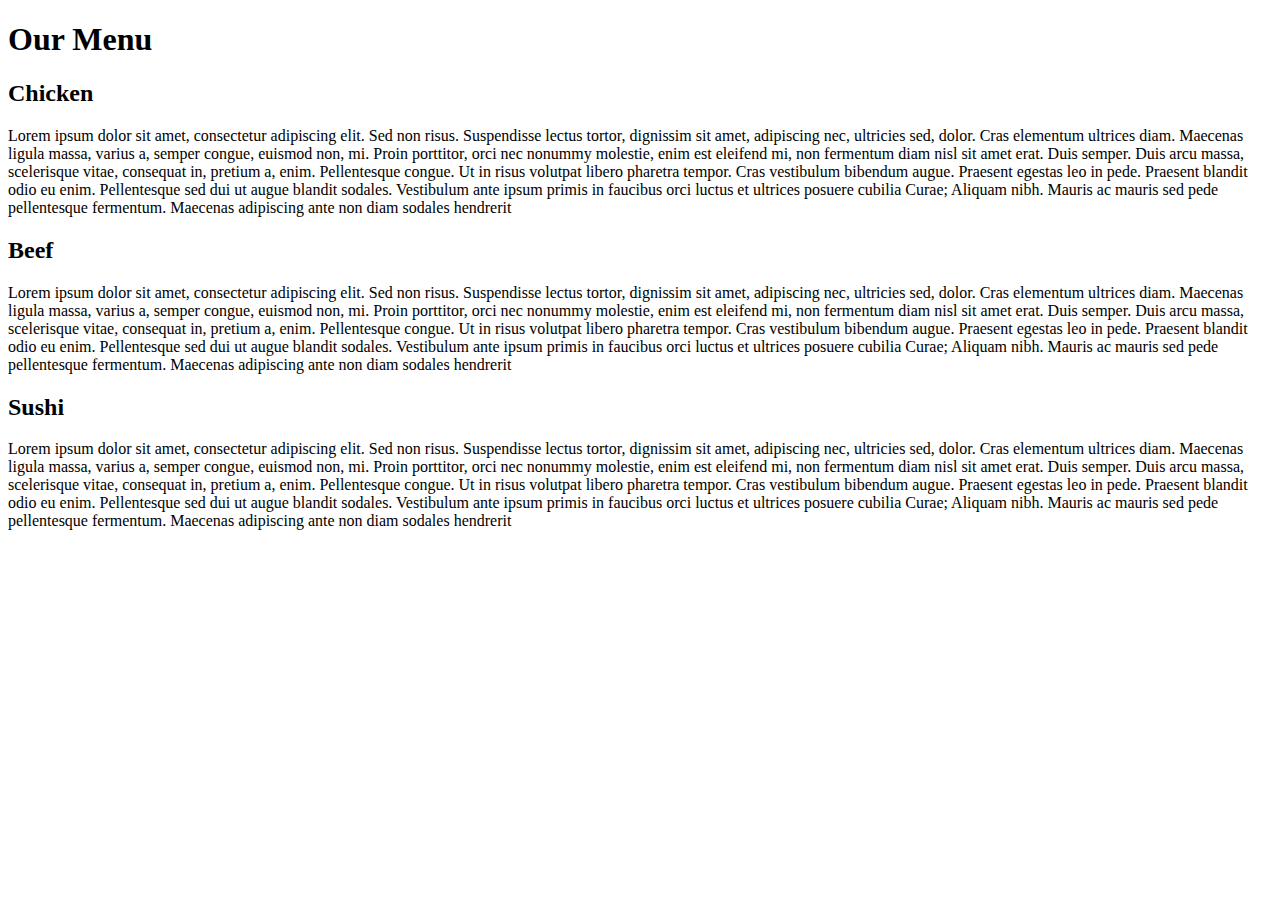
==== module2/index.html @ 4b2e4cd2 "First page" ====
<!DOCTYPE html>
<!DOCTYPE html>
<html>
<head>
	<title>Assignment mod2</title>
	<meta charset="utf-8">
	<link rel="stylesheet" type="text/css" href="css/module2.css">

</head>
<body>
	<div id="block_container">
		
		<h1>Our Menu</h1>

		<section>
			<h2>Chicken</h2>
			<p>
				Lorem ipsum dolor sit amet, consectetur adipiscing elit. Sed non risus. Suspendisse lectus tortor, dignissim sit amet, adipiscing nec, ultricies sed, dolor. Cras elementum ultrices diam. Maecenas ligula massa, varius a, semper congue, euismod non, mi. Proin porttitor, orci nec nonummy molestie, enim est eleifend mi, non fermentum diam nisl sit amet erat. Duis semper. Duis arcu massa, scelerisque vitae, consequat in, pretium a, enim. Pellentesque congue. Ut in risus volutpat libero pharetra tempor. Cras vestibulum bibendum augue. Praesent egestas leo in pede. Praesent blandit odio eu enim. Pellentesque sed dui ut augue blandit sodales. Vestibulum ante ipsum primis in faucibus orci luctus et ultrices posuere cubilia Curae; Aliquam nibh. Mauris ac mauris sed pede pellentesque fermentum. Maecenas adipiscing ante non diam sodales hendrerit
			</p>
		</section>

		<section>
			<h2>Beef</h2>
			<p>
				Lorem ipsum dolor sit amet, consectetur adipiscing elit. Sed non risus. Suspendisse lectus tortor, dignissim sit amet, adipiscing nec, ultricies sed, dolor. Cras elementum ultrices diam. Maecenas ligula massa, varius a, semper congue, euismod non, mi. Proin porttitor, orci nec nonummy molestie, enim est eleifend mi, non fermentum diam nisl sit amet erat. Duis semper. Duis arcu massa, scelerisque vitae, consequat in, pretium a, enim. Pellentesque congue. Ut in risus volutpat libero pharetra tempor. Cras vestibulum bibendum augue. Praesent egestas leo in pede. Praesent blandit odio eu enim. Pellentesque sed dui ut augue blandit sodales. Vestibulum ante ipsum primis in faucibus orci luctus et ultrices posuere cubilia Curae; Aliquam nibh. Mauris ac mauris sed pede pellentesque fermentum. Maecenas adipiscing ante non diam sodales hendrerit
			</p>
		</section>

		<section>
			<h2>Sushi</h2>
			<p>
				Lorem ipsum dolor sit amet, consectetur adipiscing elit. Sed non risus. Suspendisse lectus tortor, dignissim sit amet, adipiscing nec, ultricies sed, dolor. Cras elementum ultrices diam. Maecenas ligula massa, varius a, semper congue, euismod non, mi. Proin porttitor, orci nec nonummy molestie, enim est eleifend mi, non fermentum diam nisl sit amet erat. Duis semper. Duis arcu massa, scelerisque vitae, consequat in, pretium a, enim. Pellentesque congue. Ut in risus volutpat libero pharetra tempor. Cras vestibulum bibendum augue. Praesent egestas leo in pede. Praesent blandit odio eu enim. Pellentesque sed dui ut augue blandit sodales. Vestibulum ante ipsum primis in faucibus orci luctus et ultrices posuere cubilia Curae; Aliquam nibh. Mauris ac mauris sed pede pellentesque fermentum. Maecenas adipiscing ante non diam sodales hendrerit
			</p>
		</section>

	</div>
</body>
</html>
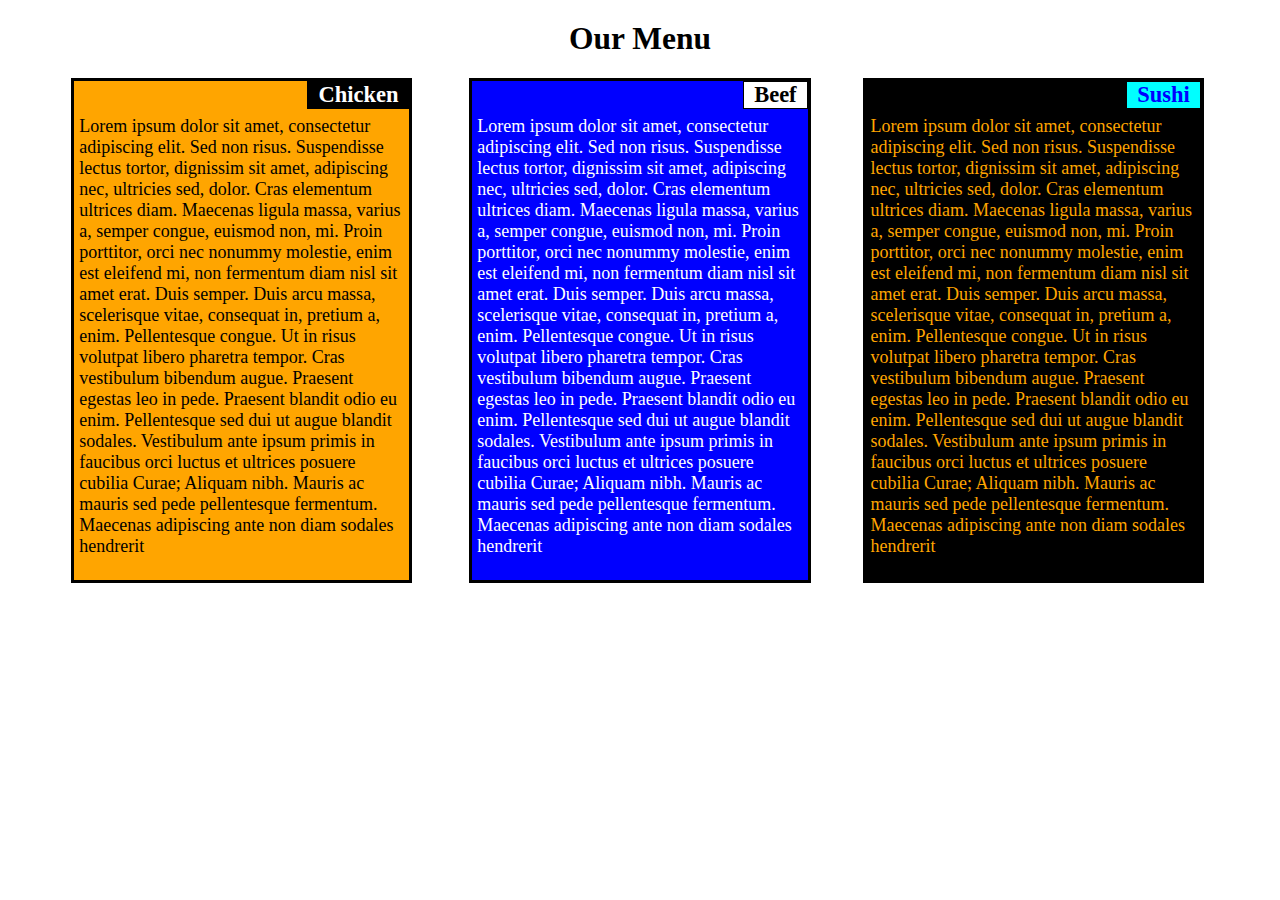
==== commit d562a3a9: "Modified" ====
--- a/module2/index.html
+++ b/module2/index.html
@@ -4,7 +4,8 @@
 <head>
 	<title>Assignment mod2</title>
 	<meta charset="utf-8">
-	<link rel="stylesheet" type="text/css" href="css/module2.css">
+	<meta name="viewport" content="width=device-width, initial-scale=1">
+	<link rel="stylesheet" type="text/css" href="css/index.css">
 
 </head>
 <body>
@@ -12,27 +13,30 @@
 		
 		<h1>Our Menu</h1>
 
-		<section>
+		<div id="sect1">
+		<section class="sect1_float_left sect1_small_screen sect1_tab_screen">
 			<h2>Chicken</h2>
 			<p>
 				Lorem ipsum dolor sit amet, consectetur adipiscing elit. Sed non risus. Suspendisse lectus tortor, dignissim sit amet, adipiscing nec, ultricies sed, dolor. Cras elementum ultrices diam. Maecenas ligula massa, varius a, semper congue, euismod non, mi. Proin porttitor, orci nec nonummy molestie, enim est eleifend mi, non fermentum diam nisl sit amet erat. Duis semper. Duis arcu massa, scelerisque vitae, consequat in, pretium a, enim. Pellentesque congue. Ut in risus volutpat libero pharetra tempor. Cras vestibulum bibendum augue. Praesent egestas leo in pede. Praesent blandit odio eu enim. Pellentesque sed dui ut augue blandit sodales. Vestibulum ante ipsum primis in faucibus orci luctus et ultrices posuere cubilia Curae; Aliquam nibh. Mauris ac mauris sed pede pellentesque fermentum. Maecenas adipiscing ante non diam sodales hendrerit
 			</p>
 		</section>
-
-		<section>
+		</div>
+		<div id="sect2">
+		<section class="sect2_float_middle sect2_small_screen sect2_tab_screen">
 			<h2>Beef</h2>
 			<p>
 				Lorem ipsum dolor sit amet, consectetur adipiscing elit. Sed non risus. Suspendisse lectus tortor, dignissim sit amet, adipiscing nec, ultricies sed, dolor. Cras elementum ultrices diam. Maecenas ligula massa, varius a, semper congue, euismod non, mi. Proin porttitor, orci nec nonummy molestie, enim est eleifend mi, non fermentum diam nisl sit amet erat. Duis semper. Duis arcu massa, scelerisque vitae, consequat in, pretium a, enim. Pellentesque congue. Ut in risus volutpat libero pharetra tempor. Cras vestibulum bibendum augue. Praesent egestas leo in pede. Praesent blandit odio eu enim. Pellentesque sed dui ut augue blandit sodales. Vestibulum ante ipsum primis in faucibus orci luctus et ultrices posuere cubilia Curae; Aliquam nibh. Mauris ac mauris sed pede pellentesque fermentum. Maecenas adipiscing ante non diam sodales hendrerit
 			</p>
 		</section>
-
-		<section>
+		</div>
+		<div id="sect3">
+		<section class="sect3_float_right sect3_small_screen sect3_tab_screen">
 			<h2>Sushi</h2>
 			<p>
 				Lorem ipsum dolor sit amet, consectetur adipiscing elit. Sed non risus. Suspendisse lectus tortor, dignissim sit amet, adipiscing nec, ultricies sed, dolor. Cras elementum ultrices diam. Maecenas ligula massa, varius a, semper congue, euismod non, mi. Proin porttitor, orci nec nonummy molestie, enim est eleifend mi, non fermentum diam nisl sit amet erat. Duis semper. Duis arcu massa, scelerisque vitae, consequat in, pretium a, enim. Pellentesque congue. Ut in risus volutpat libero pharetra tempor. Cras vestibulum bibendum augue. Praesent egestas leo in pede. Praesent blandit odio eu enim. Pellentesque sed dui ut augue blandit sodales. Vestibulum ante ipsum primis in faucibus orci luctus et ultrices posuere cubilia Curae; Aliquam nibh. Mauris ac mauris sed pede pellentesque fermentum. Maecenas adipiscing ante non diam sodales hendrerit
 			</p>
 		</section>
-
+		</div>
 	</div>
 </body>
 </html>--- a/module2/css/index.css
+++ b/module2/css/index.css
@@ -0,0 +1,131 @@
+* {
+	box-sizing: border-box;
+}
+
+h1 {
+	font-size: 31.5px;
+	text-align: center;
+}
+
+#block_container {
+	max-width: 90%;
+	margin: auto;
+	position:relative;/*position: relative;*/
+}
+
+section {
+	max-width: 30%;
+	border: 3px solid black;
+	padding: 5px;
+	margin-right: 5px;
+}
+
+section > h2 {
+	font-size: 22.5px;
+	border: 1px solid black;
+	position: absolute;
+	float: right;
+	top: 0px;
+	right: 0px;
+	margin-top: 0px;
+	margin-bottom: 5px;
+	padding: 0px 10px 0px 10px;
+}
+
+section > p {
+	margin-top: 30px;
+}
+
+section.sect1_float_left {
+	float: left;
+	position: relative;
+	background-color: orange;
+}
+.sect1_float_left > h2 {
+	background-color: black;
+	color: #ffffff;
+	font-size: ;
+}
+
+.sect1_float_left p {
+	font-family: 'Calipsto MT','Times New Roman', serif;
+	font-size: 18px;
+
+
+}
+
+
+section.sect2_float_middle {
+	position: absolute;
+	clear: both;
+	float: right;
+	left: 35%;
+	background-color: blue;
+}	
+
+.sect2_float_middle > h2 {
+	background-color: white;
+	color: #000000;
+	font-size: ;
+}
+
+.sect2_float_middle p {
+	font-family: 'Calipsto MT','Times New Roman', serif;
+	font-size: 18px;
+	color: #fff;
+}
+
+section.sect3_float_right {
+	position: absolute;
+	clear: both;
+	float: right;
+	right: 0%;
+	background-color: black;
+}
+
+.sect3_float_right > h2 {
+	background-color: aqua;
+	color: blue;
+	font-size: ;
+}
+
+.sect3_float_right p {
+	font-family: 'Calipsto MT','Times New Roman', serif;
+	font-size: 18px;
+	color: orange;
+}
+
+@media (max-width: 767px) {
+
+	.sect1_small_screen{
+		position: relative;
+		float: left;
+		max-width: 85%;
+		margin: auto;
+	}
+
+	.sect2_small_screen{
+		position: absolute;
+		clear: both;
+		float: left;
+		top: ;
+		max-width: 85%;
+
+	}
+
+	.sect3_small_screen{
+		position: absolute;
+		float: left;
+		max-width: 85%;
+	}
+}
+
+@media (min-width: 768px) and (max-width: 991px) {
+
+
+}
+
+@media (min-width: (992px) {
+
+}
+
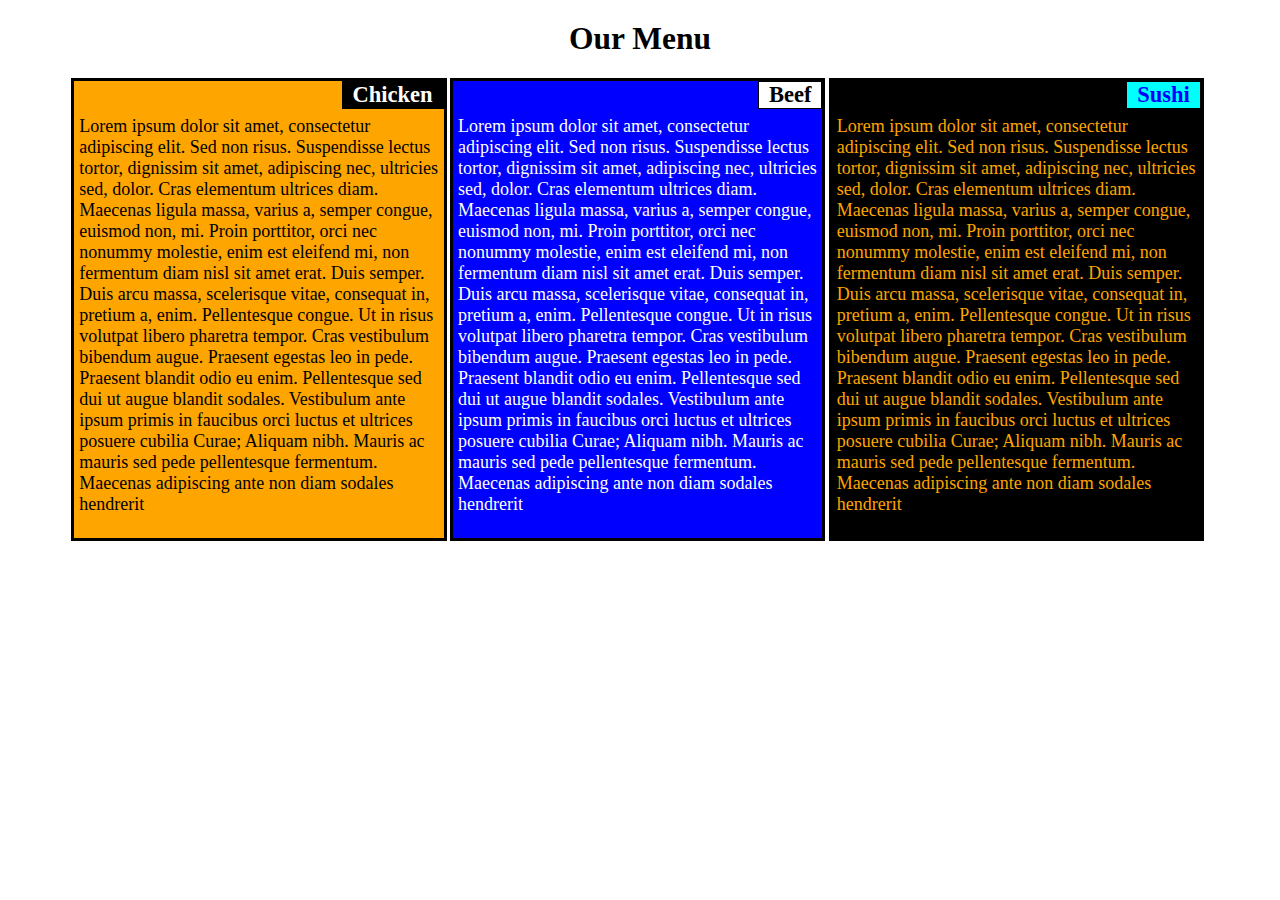
==== commit ebe83972: "modified" ====
--- a/module2/index.html
+++ b/module2/index.html
@@ -13,30 +13,26 @@
 		
 		<h1>Our Menu</h1>
 
-		<div id="sect1">
-		<section class="sect1_float_left sect1_small_screen sect1_tab_screen">
+		<section class="sect1_float_left col_lg_4 col_md_6 col_small_12">
 			<h2>Chicken</h2>
 			<p>
 				Lorem ipsum dolor sit amet, consectetur adipiscing elit. Sed non risus. Suspendisse lectus tortor, dignissim sit amet, adipiscing nec, ultricies sed, dolor. Cras elementum ultrices diam. Maecenas ligula massa, varius a, semper congue, euismod non, mi. Proin porttitor, orci nec nonummy molestie, enim est eleifend mi, non fermentum diam nisl sit amet erat. Duis semper. Duis arcu massa, scelerisque vitae, consequat in, pretium a, enim. Pellentesque congue. Ut in risus volutpat libero pharetra tempor. Cras vestibulum bibendum augue. Praesent egestas leo in pede. Praesent blandit odio eu enim. Pellentesque sed dui ut augue blandit sodales. Vestibulum ante ipsum primis in faucibus orci luctus et ultrices posuere cubilia Curae; Aliquam nibh. Mauris ac mauris sed pede pellentesque fermentum. Maecenas adipiscing ante non diam sodales hendrerit
 			</p>
 		</section>
-		</div>
-		<div id="sect2">
-		<section class="sect2_float_middle sect2_small_screen sect2_tab_screen">
+		
+		<section class="sect2_float_middle col_lg_4 col_md_6 col_small_12">
 			<h2>Beef</h2>
 			<p>
 				Lorem ipsum dolor sit amet, consectetur adipiscing elit. Sed non risus. Suspendisse lectus tortor, dignissim sit amet, adipiscing nec, ultricies sed, dolor. Cras elementum ultrices diam. Maecenas ligula massa, varius a, semper congue, euismod non, mi. Proin porttitor, orci nec nonummy molestie, enim est eleifend mi, non fermentum diam nisl sit amet erat. Duis semper. Duis arcu massa, scelerisque vitae, consequat in, pretium a, enim. Pellentesque congue. Ut in risus volutpat libero pharetra tempor. Cras vestibulum bibendum augue. Praesent egestas leo in pede. Praesent blandit odio eu enim. Pellentesque sed dui ut augue blandit sodales. Vestibulum ante ipsum primis in faucibus orci luctus et ultrices posuere cubilia Curae; Aliquam nibh. Mauris ac mauris sed pede pellentesque fermentum. Maecenas adipiscing ante non diam sodales hendrerit
 			</p>
 		</section>
-		</div>
-		<div id="sect3">
-		<section class="sect3_float_right sect3_small_screen sect3_tab_screen">
+	
+		<section class="sect3_float_right col_lg_4 col_md_6 col_small_12">
 			<h2>Sushi</h2>
 			<p>
 				Lorem ipsum dolor sit amet, consectetur adipiscing elit. Sed non risus. Suspendisse lectus tortor, dignissim sit amet, adipiscing nec, ultricies sed, dolor. Cras elementum ultrices diam. Maecenas ligula massa, varius a, semper congue, euismod non, mi. Proin porttitor, orci nec nonummy molestie, enim est eleifend mi, non fermentum diam nisl sit amet erat. Duis semper. Duis arcu massa, scelerisque vitae, consequat in, pretium a, enim. Pellentesque congue. Ut in risus volutpat libero pharetra tempor. Cras vestibulum bibendum augue. Praesent egestas leo in pede. Praesent blandit odio eu enim. Pellentesque sed dui ut augue blandit sodales. Vestibulum ante ipsum primis in faucibus orci luctus et ultrices posuere cubilia Curae; Aliquam nibh. Mauris ac mauris sed pede pellentesque fermentum. Maecenas adipiscing ante non diam sodales hendrerit
 			</p>
 		</section>
-		</div>
 	</div>
 </body>
 </html>--- a/module2/css/index.css
+++ b/module2/css/index.css
@@ -8,13 +8,13 @@
 }
 
 #block_container {
-	max-width: 90%;
+	width: 90%;
 	margin: auto;
 	position:relative;/*position: relative;*/
 }
 
 section {
-	max-width: 30%;
+	max-width: 33%;
 	border: 3px solid black;
 	padding: 5px;
 	margin-right: 5px;
@@ -59,8 +59,9 @@
 	position: absolute;
 	clear: both;
 	float: right;
-	left: 35%;
+	left: 33.3%;
 	background-color: blue;
+	
 }	
 
 .sect2_float_middle > h2 {
@@ -79,14 +80,13 @@
 	position: absolute;
 	clear: both;
 	float: right;
-	right: 0%;
+	left: 66.6%;
 	background-color: black;
 }
 
 .sect3_float_right > h2 {
 	background-color: aqua;
 	color: blue;
-	font-size: ;
 }
 
 .sect3_float_right p {
@@ -95,37 +95,32 @@
 	color: orange;
 }
 
-@media (max-width: 767px) {
+@media screen and (max-width: 767px) {
 
-	.sect1_small_screen{
+	.col_small_12 {
 		position: relative;
-		float: left;
-		max-width: 85%;
-		margin: auto;
+		width: 99.9%;
 	}
 
-	.sect2_small_screen{
-		position: absolute;
-		clear: both;
-		float: left;
-		top: ;
-		max-width: 85%;
+/* -------------Medium Devices--------- */
+@media screen and (min-width: 768px) and (max-width: 991px) {
 
-	}
-
-	.sect3_small_screen{
-		position: absolute;
-		float: left;
-		max-width: 85%;
-	}
-}
-
-@media (min-width: 768px) and (max-width: 991px) {
-
+		.col_md_6 {
+			float: left;
+			border: 1px solid green;
+			width: 49.95%;
+			margin-right: 5px;
+		}
 
 }
 
-@media (min-width: (992px) {
-
+/* -------------Large scree-------------- */
+@media screen and (min-width: (992px) {
+	.col_lg_4 {
+		float: left;
+		border: 1 px solid green;
+		width: 33%;
+		margin-right: 5px;
+	}
 }
-
+}
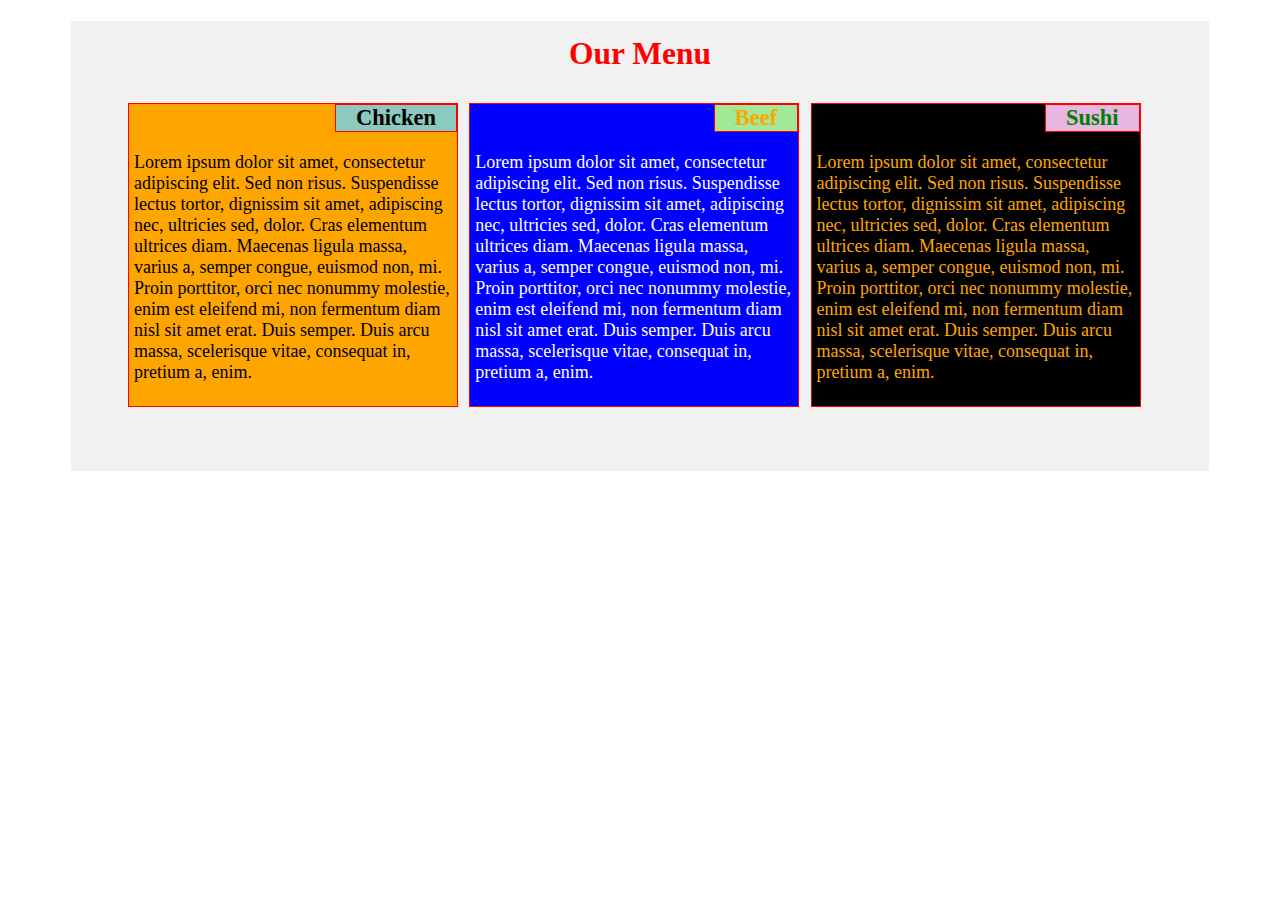
==== commit 0e409f10: "modified-responsive" ====
--- a/module2/index.html
+++ b/module2/index.html
@@ -9,30 +9,21 @@
 
 </head>
 <body>
-	<div id="block_container">
-		
-		<h1>Our Menu</h1>
+	<div id="container">
+		<h1>our menu</h1>
+		<section class="block_1 col3_lg col2_md col1_sm">
+			<h2>chicken</h2>
+			<p>Lorem ipsum dolor sit amet, consectetur adipiscing elit. Sed non risus. Suspendisse lectus tortor, dignissim sit amet, adipiscing nec, ultricies sed, dolor. Cras elementum ultrices diam. Maecenas ligula massa, varius a, semper congue, euismod non, mi. Proin porttitor, orci nec nonummy molestie, enim est eleifend mi, non fermentum diam nisl sit amet erat. Duis semper. Duis arcu massa, scelerisque vitae, consequat in, pretium a, enim. </p>
+		</section>
+		<section class="block_2 col3_lg col2_md col1_sm">
+			<h2>beef</h2>
+			<p>Lorem ipsum dolor sit amet, consectetur adipiscing elit. Sed non risus. Suspendisse lectus tortor, dignissim sit amet, adipiscing nec, ultricies sed, dolor. Cras elementum ultrices diam. Maecenas ligula massa, varius a, semper congue, euismod non, mi. Proin porttitor, orci nec nonummy molestie, enim est eleifend mi, non fermentum diam nisl sit amet erat. Duis semper. Duis arcu massa, scelerisque vitae, consequat in, pretium a, enim. </p>
+		</section>
+		<section class="block_3 col3_lg col2_md col1_sm">
+			<h2>sushi</h2>
+			<p>Lorem ipsum dolor sit amet, consectetur adipiscing elit. Sed non risus. Suspendisse lectus tortor, dignissim sit amet, adipiscing nec, ultricies sed, dolor. Cras elementum ultrices diam. Maecenas ligula massa, varius a, semper congue, euismod non, mi. Proin porttitor, orci nec nonummy molestie, enim est eleifend mi, non fermentum diam nisl sit amet erat. Duis semper. Duis arcu massa, scelerisque vitae, consequat in, pretium a, enim. </p>
+		</section>
 
-		<section class="sect1_float_left col_lg_4 col_md_6 col_small_12">
-			<h2>Chicken</h2>
-			<p>
-				Lorem ipsum dolor sit amet, consectetur adipiscing elit. Sed non risus. Suspendisse lectus tortor, dignissim sit amet, adipiscing nec, ultricies sed, dolor. Cras elementum ultrices diam. Maecenas ligula massa, varius a, semper congue, euismod non, mi. Proin porttitor, orci nec nonummy molestie, enim est eleifend mi, non fermentum diam nisl sit amet erat. Duis semper. Duis arcu massa, scelerisque vitae, consequat in, pretium a, enim. Pellentesque congue. Ut in risus volutpat libero pharetra tempor. Cras vestibulum bibendum augue. Praesent egestas leo in pede. Praesent blandit odio eu enim. Pellentesque sed dui ut augue blandit sodales. Vestibulum ante ipsum primis in faucibus orci luctus et ultrices posuere cubilia Curae; Aliquam nibh. Mauris ac mauris sed pede pellentesque fermentum. Maecenas adipiscing ante non diam sodales hendrerit
-			</p>
-		</section>
-		
-		<section class="sect2_float_middle col_lg_4 col_md_6 col_small_12">
-			<h2>Beef</h2>
-			<p>
-				Lorem ipsum dolor sit amet, consectetur adipiscing elit. Sed non risus. Suspendisse lectus tortor, dignissim sit amet, adipiscing nec, ultricies sed, dolor. Cras elementum ultrices diam. Maecenas ligula massa, varius a, semper congue, euismod non, mi. Proin porttitor, orci nec nonummy molestie, enim est eleifend mi, non fermentum diam nisl sit amet erat. Duis semper. Duis arcu massa, scelerisque vitae, consequat in, pretium a, enim. Pellentesque congue. Ut in risus volutpat libero pharetra tempor. Cras vestibulum bibendum augue. Praesent egestas leo in pede. Praesent blandit odio eu enim. Pellentesque sed dui ut augue blandit sodales. Vestibulum ante ipsum primis in faucibus orci luctus et ultrices posuere cubilia Curae; Aliquam nibh. Mauris ac mauris sed pede pellentesque fermentum. Maecenas adipiscing ante non diam sodales hendrerit
-			</p>
-		</section>
-	
-		<section class="sect3_float_right col_lg_4 col_md_6 col_small_12">
-			<h2>Sushi</h2>
-			<p>
-				Lorem ipsum dolor sit amet, consectetur adipiscing elit. Sed non risus. Suspendisse lectus tortor, dignissim sit amet, adipiscing nec, ultricies sed, dolor. Cras elementum ultrices diam. Maecenas ligula massa, varius a, semper congue, euismod non, mi. Proin porttitor, orci nec nonummy molestie, enim est eleifend mi, non fermentum diam nisl sit amet erat. Duis semper. Duis arcu massa, scelerisque vitae, consequat in, pretium a, enim. Pellentesque congue. Ut in risus volutpat libero pharetra tempor. Cras vestibulum bibendum augue. Praesent egestas leo in pede. Praesent blandit odio eu enim. Pellentesque sed dui ut augue blandit sodales. Vestibulum ante ipsum primis in faucibus orci luctus et ultrices posuere cubilia Curae; Aliquam nibh. Mauris ac mauris sed pede pellentesque fermentum. Maecenas adipiscing ante non diam sodales hendrerit
-			</p>
-		</section>
 	</div>
 </body>
 </html>--- a/module2/css/index.css
+++ b/module2/css/index.css
@@ -1,126 +1,165 @@
+
 * {
 	box-sizing: border-box;
 }
 
-h1 {
-	font-size: 31.5px;
-	text-align: center;
+#container {
+	width: 90%;
+	height: auto;
+	margin: auto;
+	background-color: #f1f1f1;
+
 }
 
-#block_container {
-	width: 90%;
-	margin: auto;
-	position:relative;/*position: relative;*/
+h1 {
+	text-align: center;
+	text-transform: capitalize;
+	font-size: 31.5px;
+	color: #ff0000;
+	padding: 15px 20px 10px 20px;
+}
+
+h2 {
+	text-transform: capitalize;
+	font-size: 22.5px;
+	position: absolute;
+	top: 0px;
+	right: 0px;
+	border: 1px solid red;
+	margin-top: 0px;
+	padding: 0px 20px 0px 20px;
 }
 
 section {
-	max-width: 33%;
-	border: 3px solid black;
-	padding: 5px;
-	margin-right: 5px;
+	border: 1px solid red;
 }
 
-section > h2 {
-	font-size: 22.5px;
-	border: 1px solid black;
-	position: absolute;
-	float: right;
-	top: 0px;
-	right: 0px;
-	margin-top: 0px;
-	margin-bottom: 5px;
-	padding: 0px 10px 0px 10px;
+.block_1 {
+		background-color: orange;
+		height: auto;
+		margin: auto;
+		position: relative;
+		margin-bottom: 5px;
 }
 
-section > p {
-	margin-top: 30px;
+.block_2 {
+		background-color: blue;
+		height: auto;
+		margin: auto;
+		position: relative;
+		margin-bottom: 5px;
 }
 
-section.sect1_float_left {
-	float: left;
-	position: relative;
-	background-color: orange;
-}
-.sect1_float_left > h2 {
-	background-color: black;
-	color: #ffffff;
-	font-size: ;
+.block_3 {
+		background-color: black;
+		height: auto;
+		margin: auto;
+		position: relative;
+		margin-bottom: 5px;
 }
 
-.sect1_float_left p {
-	font-family: 'Calipsto MT','Times New Roman', serif;
+.block_1  h2 {
+	color: black;
+	background-color: #8cc9be;
+}
+
+.block_2  h2 {
+	font-size: 22.5px;
+	color: orange;
+	background-color: #a1e898;	
+}
+
+.block_3  h2 {
+	font-size: 22.5px;
+	color: green;
+	background-color: #e8b6e2;
+}
+
+.block_1 p {
+	color: #000000;
 	font-size: 18px;
+	font-family: 'Times New Roman', serif;
+	padding: 30px 5px 5px 5px;
+}
 
+.block_2 p {
+	color: #ffffff;
+	font-size: 18px;
+	font-family: 'Times New Roman', serif;
+	padding: 30px 5px 5px 5px;
+}
+
+.block_3 p {
+	color: orange;
+	font-size: 18px;
+	font-family: 'Times New Roman', serif;
+	padding: 30px 5px 5px 5px;
+}
+
+/* ---------Smaller Devices --------------- */
+@media (max-width: 767px) {
+
+	.col1_sm {
+		width: 85%;
+	}
+
+	.col1_sm {
+		width: 85%;
+	}
+
+	.col1_sm {
+		width: 85%;
+	}
+}
+
+/* ---------Medium Devices --------------- */
+@media (min-width: 768px) and (max-width: 991px) {
+	#container {
+		height: 800px;
+	}
+	.col2_md {
+		width: 45%;
+	}
+	.block_1.col2_md {
+		float: left;
+		margin-left: 5%;
+		margin-right: 1%;
+	}
+	.block_2.col2_md {
+		clear: right;
+		float: left;
+		margin-right: ;
+	}
+	.block_3.col2_md {
+		clear: both;
+		float: left;
+		margin-left: 5%;
+		width: 91%;
+	}
 
 }
 
-
-section.sect2_float_middle {
-	position: absolute;
-	clear: both;
-	float: right;
-	left: 33.3%;
-	background-color: blue;
-	
-}	
-
-.sect2_float_middle > h2 {
-	background-color: white;
-	color: #000000;
-	font-size: ;
-}
-
-.sect2_float_middle p {
-	font-family: 'Calipsto MT','Times New Roman', serif;
-	font-size: 18px;
-	color: #fff;
-}
-
-section.sect3_float_right {
-	position: absolute;
-	clear: both;
-	float: right;
-	left: 66.6%;
-	background-color: black;
-}
-
-.sect3_float_right > h2 {
-	background-color: aqua;
-	color: blue;
-}
-
-.sect3_float_right p {
-	font-family: 'Calipsto MT','Times New Roman', serif;
-	font-size: 18px;
-	color: orange;
-}
-
-@media screen and (max-width: 767px) {
-
-	.col_small_12 {
-		position: relative;
-		width: 99.9%;
+/* ---------Larger Devices --------------- */
+@media (min-width: 992px) {
+	#container {
+		height: 450px;
+	}
+	.col3_lg {
+		width: 29%;
+		margin: auto;
+	}
+	.block_1.col3_lg {
+		float: left;
+		margin-left: 5%;
+		margin-right: 1%;
+	}
+	.block_2.col3_lg {
+		float: left;
+		margin-right: 1%;
+	}
+	.block_3.col3_lg {
+		float: left;
+		margin-right: 5%;
 	}
 
-/* -------------Medium Devices--------- */
-@media screen and (min-width: 768px) and (max-width: 991px) {
-
-		.col_md_6 {
-			float: left;
-			border: 1px solid green;
-			width: 49.95%;
-			margin-right: 5px;
-		}
-
 }
-
-/* -------------Large scree-------------- */
-@media screen and (min-width: (992px) {
-	.col_lg_4 {
-		float: left;
-		border: 1 px solid green;
-		width: 33%;
-		margin-right: 5px;
-	}
-}
-}
